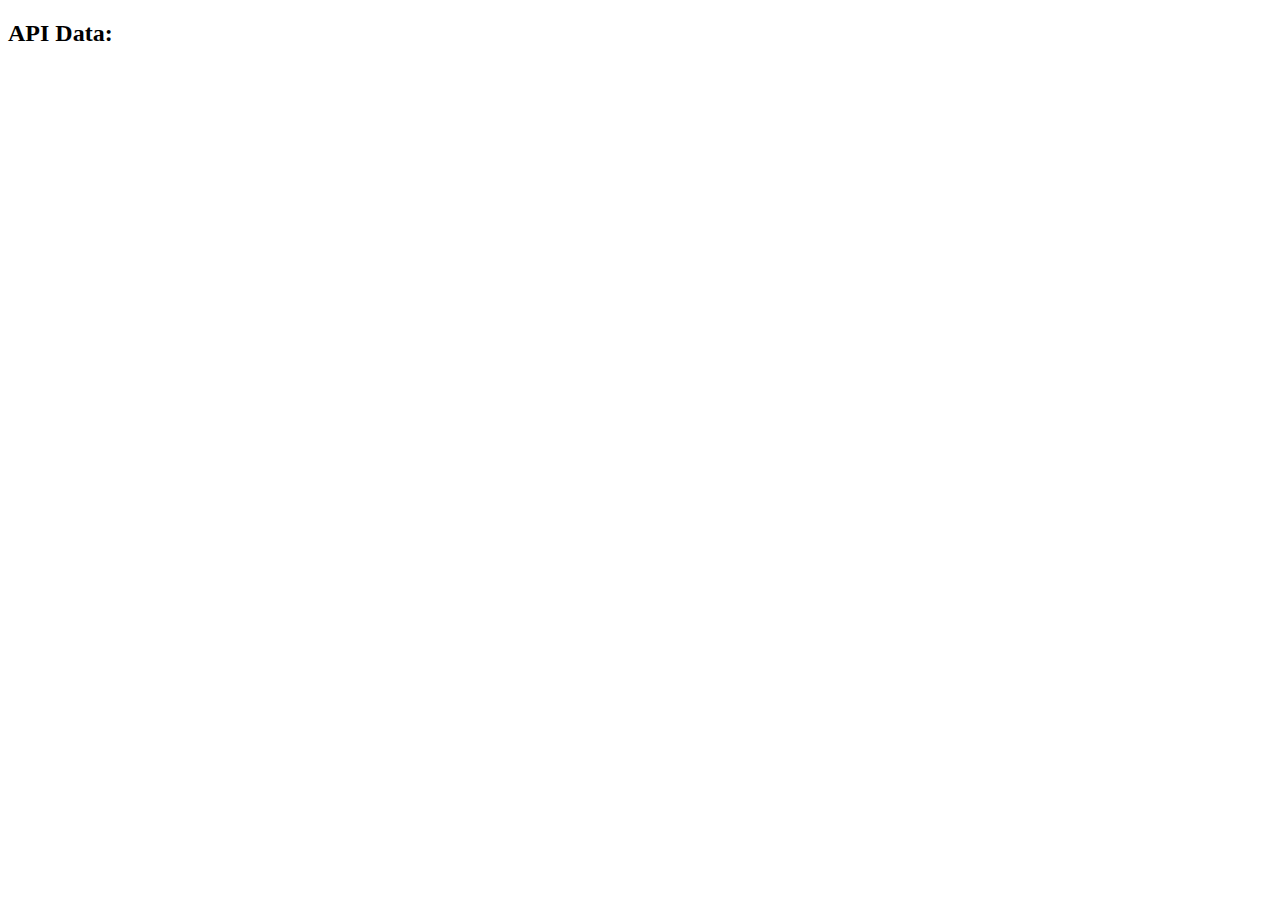
==== fpl.html @ 7d68904f "Add files via upload" ====
<!DOCTYPE html>
<html>
<body>

<h2>API Data:</h2>

<div id="apiData"></div>

<script>

const username = 'UuiQOC3fqrvM6c0uTovc5ITMNoAa0wvqDOJ2tvia';
const password = ''; // password is empty in this case

const url = 'https://api.flightplandatabase.com/';

fetch(url, {
  method: 'GET',
  headers: {
    'Authorization': 'Basic ' + btoa(username + ":" + password)
  }
})
.then(response => response.json())
.then(data => console.log(data))
.catch((error) => {
  console.error('Error:', error);
});

</script>

</body>
</html>
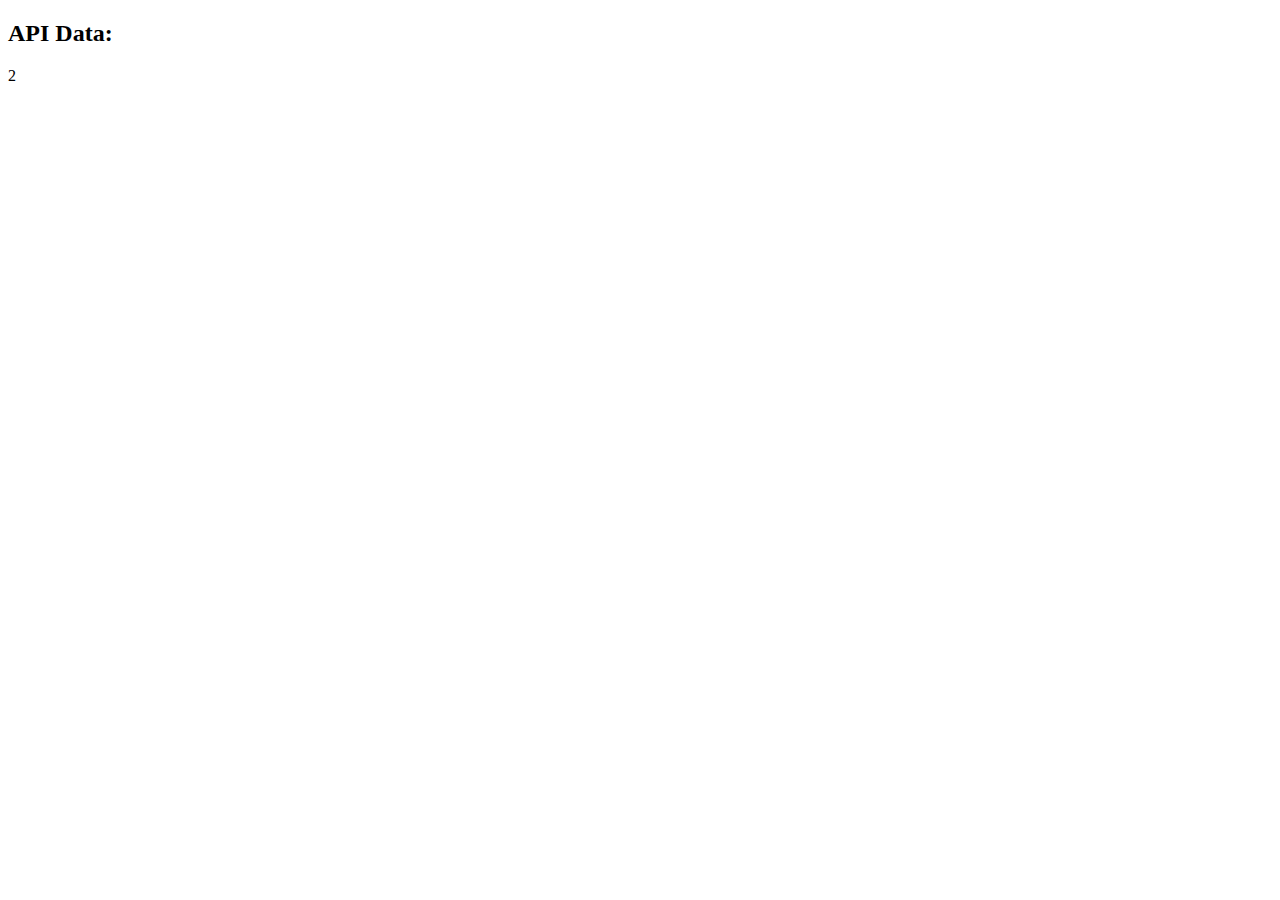
==== commit 1a1fcfb7: "Add files via upload" ====
--- a/fpl.html
+++ b/fpl.html
@@ -3,27 +3,20 @@
 <body>
 
 <h2>API Data:</h2>
+2
 
 <div id="apiData"></div>
 
 <script>
 
-const username = 'UuiQOC3fqrvM6c0uTovc5ITMNoAa0wvqDOJ2tvia';
-const password = ''; // password is empty in this case
+const xhr = new XMLHttpRequest();
+xhr.open('GET', 'https://reqres.in/api/users');
+xhr.onload = function() {
+    console.log(xhr.response)
+}
+xhr.send();
 
-const url = 'https://api.flightplandatabase.com/';
 
-fetch(url, {
-  method: 'GET',
-  headers: {
-    'Authorization': 'Basic ' + btoa(username + ":" + password)
-  }
-})
-.then(response => response.json())
-.then(data => console.log(data))
-.catch((error) => {
-  console.error('Error:', error);
-});
 
 </script>
 
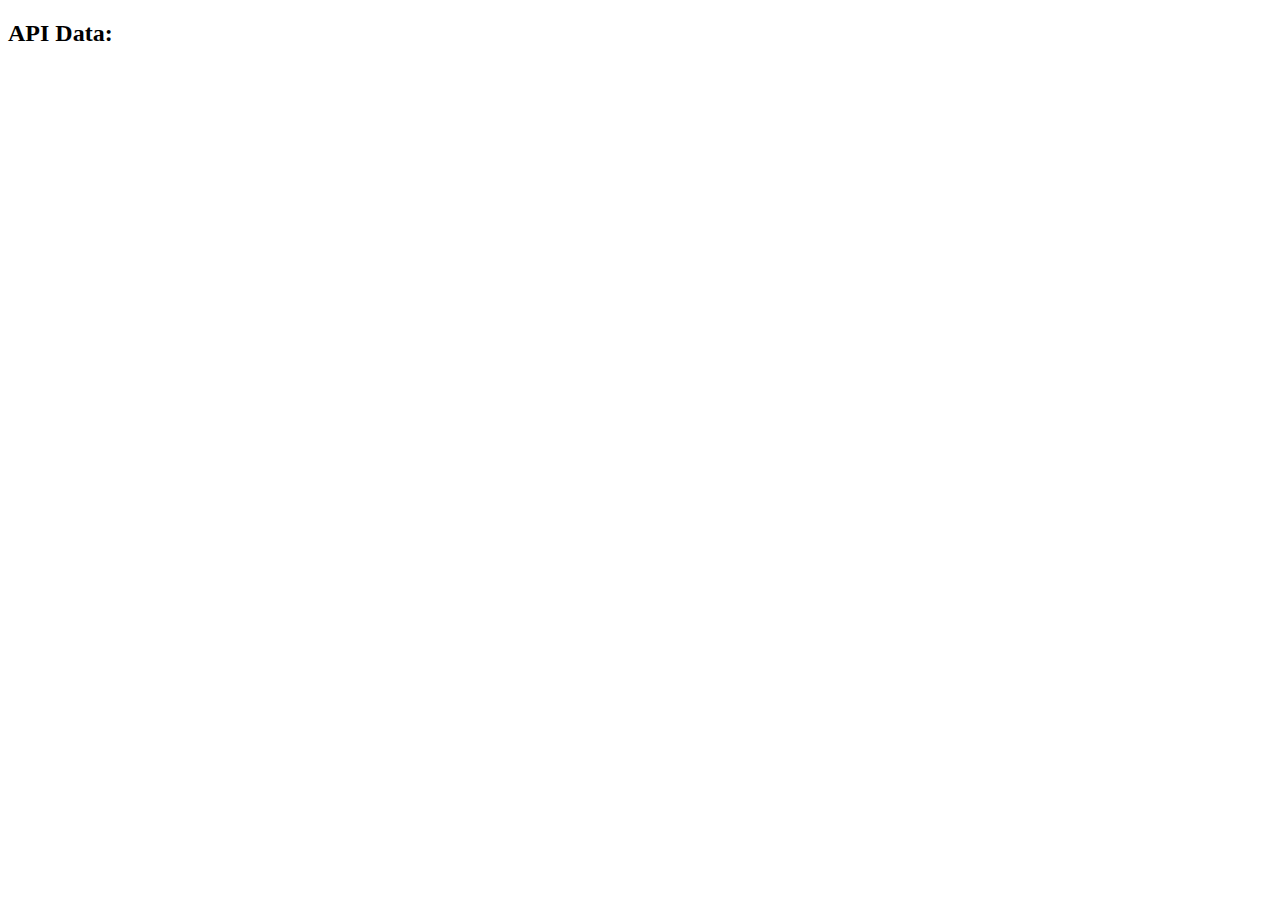
==== commit 7441b75e: "Add files via upload" ====
--- a/fpl.html
+++ b/fpl.html
@@ -3,18 +3,36 @@
 <body>
 
 <h2>API Data:</h2>
-2
+
 
 <div id="apiData"></div>
 
 <script>
 
-const xhr = new XMLHttpRequest();
-xhr.open('GET', 'https://reqres.in/api/users');
-xhr.onload = function() {
-    console.log(xhr.response)
+var depICAO = 'KJFK'
+var arrICAO = 'KIAD'
+    
+
+
+const sendHttpRequest = (method, url, fromICAO, toICAO, username) => {
+    const xhr = new XMLHttpRequest();
+    const newUrl = 'https://corsproxy.io/?' + encodeURIComponent(url);
+    xhr.open(method, newUrl);
+    xhr.setRequestHeader('Content-Type', 'application/json');
+    xhr.setRequestHeader("Authorization", "Basic " + btoa(username));
+    xhr.onload = function() {
+        const data = xhr.response;
+        console.log(data);
+    }
+    const requestData = JSON.stringify({ fromICAO: fromICAO, toICAO: toICAO });
+    xhr.send(requestData);
 }
-xhr.send();
+
+// Example usage:
+const departureICAO = "EHAM"; // Amsterdam Airport Schiphol
+const arrivalICAO = "KJFK";   // John F. Kennedy International Airport
+sendHttpRequest('GET', 'https://api.flightplandatabase.com')
+sendHttpRequest('POST', 'https://api.flightplandatabase.com/auto/generate', departureICAO, arrivalICAO, 'UuiQOC3fqrvM6c0uTovc5ITMNoAa0wvqDOJ2tvia');
 
 
 
@@ -22,3 +40,4 @@
 
 </body>
 </html>
+
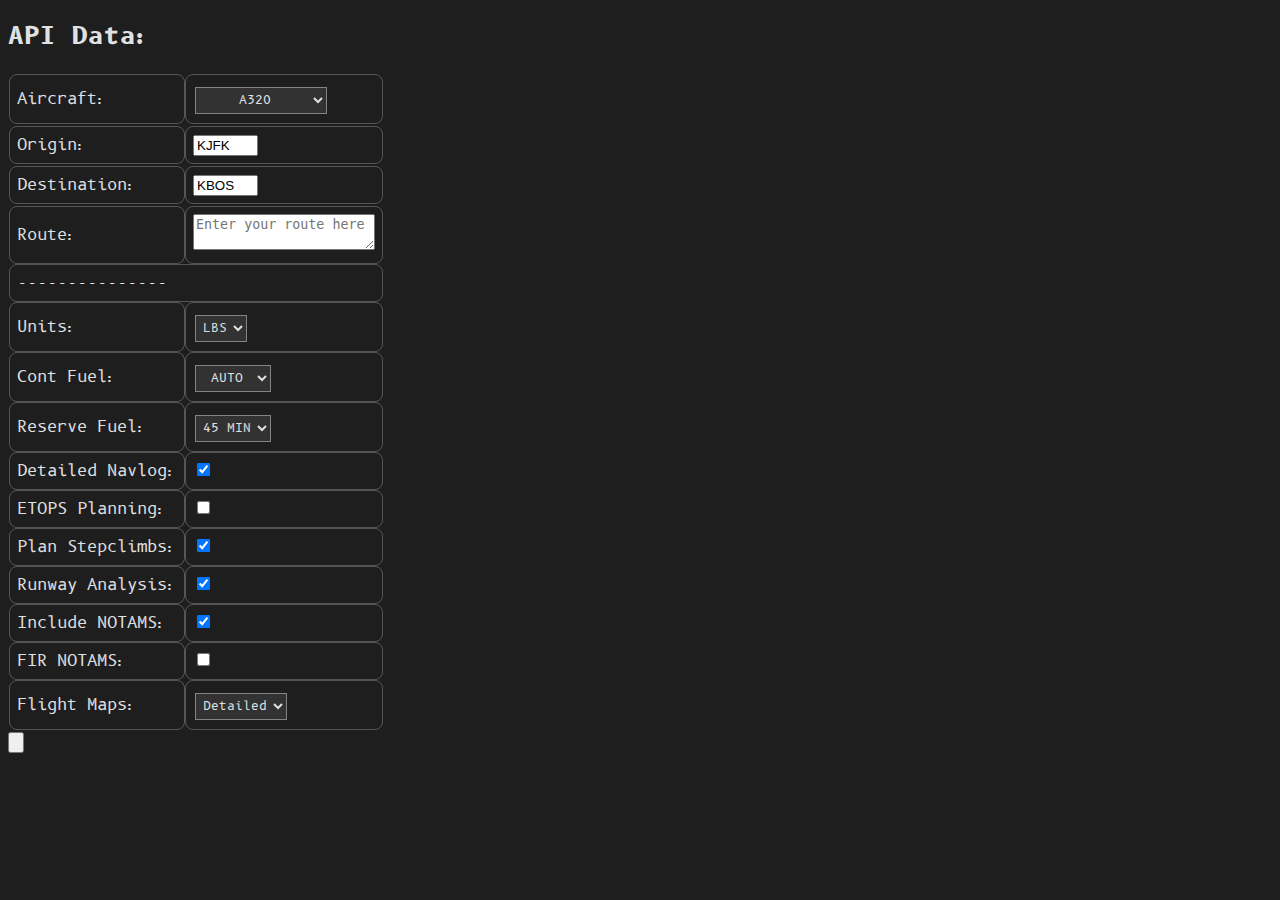
==== commit 8e91c88d: "Add files via upload" ====
--- a/fpl.html
+++ b/fpl.html
@@ -1,42 +1,84 @@
 <!DOCTYPE html>
-<html>
+<html lang="en">
+<head>
+<meta charset="UTF-8">
+<meta name="viewport" content="width=device-width, initial-scale=1.0">
+<link rel="icon" type="image/x-icon" href="/images/flightSmartLogoTransparent.png">
+<title>flightSmart</title>
+<link href='https://fonts.googleapis.com/css?family=B612 Mono' rel='stylesheet'>
+<link rel="stylesheet"  href="mainstyle.css" type="text/css" />
+
+<script type="text/javascript" src="simbrief.apiv1.js"></script>
+
+</head>
 <body>
 
 <h2>API Data:</h2>
 
-
-<div id="apiData"></div>
-
-<script>
-
-var depICAO = 'KJFK'
-var arrICAO = 'KIAD'
-    
-
-
-const sendHttpRequest = (method, url, fromICAO, toICAO, username) => {
-    const xhr = new XMLHttpRequest();
-    const newUrl = 'https://corsproxy.io/?' + encodeURIComponent(url);
-    xhr.open(method, newUrl);
-    xhr.setRequestHeader('Content-Type', 'application/json');
-    xhr.setRequestHeader("Authorization", "Basic " + btoa(username));
-    xhr.onload = function() {
-        const data = xhr.response;
-        console.log(data);
-    }
-    const requestData = JSON.stringify({ fromICAO: fromICAO, toICAO: toICAO });
-    xhr.send(requestData);
-}
-
-// Example usage:
-const departureICAO = "EHAM"; // Amsterdam Airport Schiphol
-const arrivalICAO = "KJFK";   // John F. Kennedy International Airport
-sendHttpRequest('GET', 'https://api.flightplandatabase.com')
-sendHttpRequest('POST', 'https://api.flightplandatabase.com/auto/generate', departureICAO, arrivalICAO, 'UuiQOC3fqrvM6c0uTovc5ITMNoAa0wvqDOJ2tvia');
-
-
-
-</script>
+<form id="sbapiform">
+    <table>
+        <tr>
+            <td>Aircraft:</td>
+            <td><select name="type"><option value="a320">A320</option><option value="b738">B738</option><option value="b744">B744</option><option value="1_1621656314966">User Airframe</option></select></td>
+        <tr>
+        <tr>
+            <td>Origin:</td>
+            <td><input name="orig" size="5" type="text" placeholder="ZZZZ" maxlength="4" value="KJFK"></td>
+        <tr>
+        <tr>
+            <td>Destination:</td>
+            <td><input name="dest" size="5" type="text" placeholder="ZZZZ" maxlength="5" value="KBOS"></td>
+        <tr>
+        <tr>
+            <td>Route:</td>
+            <td><textarea name="route" placeholder="Enter your route here"></textarea></td>
+        </tr>
+        <tr>
+            <td colspan=2>---------------</td>
+        </tr>
+        <tr>
+            <td>Units:</td>
+            <td><select name="units"><option value="KGS">KGS</option><option value="LBS" selected>LBS</option></select></td>
+        </tr>
+        <tr>
+            <td>Cont Fuel: </td>
+            <td><select name="contpct"><option value="auto" selected>AUTO</option><option value="0">0 PCT</option><option value="0.02">2 PCT</option><option value="0.03">3 PCT</option><option value="0.05">5 PCT</option><option value="0.1">10 PCT</option><option value="0.15">15 PCT</option><option value="0.2">20 PCT</option></select></td>
+        </tr>
+        <tr>
+            <td>Reserve Fuel: </td>
+            <td><select name="resvrule"><option value="auto">AUTO</option><option value="0">0 MIN</option><option value="15">15 MIN</option><option value="30">30 MIN</option><option value="45" selected>45 MIN</option><option value="60">60 MIN</option><option value="75">75 MIN</option><option value="90">90 MIN</option></select></td>
+        </tr>	
+        <tr>
+            <td>Detailed Navlog: </td>
+            <td><input type="hidden" name="navlog" value="0"><input type="checkbox" name="navlog" value="1" checked></td>
+        </tr>
+        <tr>
+            <td>ETOPS Planning: </td>
+            <td><input type="hidden" name="etops" value="0"><input type="checkbox" name="etops" value="1"></td>
+        </tr>
+        <tr>
+            <td>Plan Stepclimbs: </td>
+            <td><input type="hidden" name="stepclimbs" value="0"><input type="checkbox" name="stepclimbs" value="1" checked></td>
+        </tr>
+        <tr>
+            <td>Runway Analysis: </td>
+            <td><input type="hidden" name="tlr" value="0"><input type="checkbox" name="tlr" value="1" checked></td>
+        </tr>
+        <tr>
+            <td>Include NOTAMS: </td>
+            <td><input type="hidden" name="notams" value="0"><input type="checkbox" name="notams" value="1" checked></td>
+        </tr>
+        <tr>
+            <td>FIR NOTAMS: </td>
+            <td><input type="hidden" name="firnot" value="0"><input type="checkbox" name="firnot" value="1"></td>
+        </tr>
+        <tr>
+            <td>Flight Maps: </td>
+            <td><select name="maps"><option value="detail">Detailed</option><option value="simple">Simple</option><option value="none">None</option></select></td>
+        </tr>
+    </table>
+    <input type="button" onclick="simbriefsubmit('fploutput');">
+</form>
 
 </body>
 </html>
--- a/mainstyle.css
+++ b/mainstyle.css
@@ -0,0 +1,199 @@
+body {
+  background-color:rgb(30,30,30) ;
+  font-family:'B612 Mono';
+  color:rgb(224,225,226);
+}
+
+button, select {
+  background-color: rgb(50, 50, 50);
+  border: 1px solid rgb(131, 131, 131);
+  color:rgb(224,225,226);
+  padding: 3px;
+  text-align: center;
+  text-decoration: none;
+  display: inline-block;
+  font-size: 12px;
+  font-family:'B612 Mono';
+  margin: 2px;
+  font-size: 12px
+}
+
+button:hover{
+  background-color:rgb(224,225,226);
+  color: rgb(30,30,30)
+}
+button:focus{
+  background-color:rgb(224,225,226);
+  color: rgb(30,30,30)
+}
+
+
+label {
+  font-size: 12px;
+}
+
+input[type=number] {
+  color:rgb(224,225,226);
+  background-color:rgb(50, 50, 50);
+  font-size: 12px;
+  font-family:'B612 Mono';
+  font-size: 12px
+}
+
+select {
+  color:rgb(224,225,226);
+  background-color:rgb(50, 50, 50);
+  margin-top: 5px;
+}
+
+
+
+td {
+  background-color: rgb(30,30,30);
+  padding: 7px;
+  border-radius: 7px;
+  outline: 1px solid rgba(232, 232, 232, 0.275);
+}
+
+tr {
+  padding-bottom: 5px;
+}
+
+.data {
+  color: rgb(100,196,154); 
+  font-size: 12px;
+  font-family:'B612 Mono';
+}
+
+.link,
+.link:link,
+.link:visited {
+  color: rgb(224,225,226); 
+  font-style: italic;
+  text-decoration-line: underline;
+  font-size: 12px;
+  font-family:'B612 Mono';
+}
+
+
+.dataHeader {
+  font-family: Helvetica, sans-serif;
+  font-weight: bold;
+  font-size: 12px;
+}
+
+.myCredit {
+  padding: 15px;
+  font-family: Helvetica, sans-serif;
+  font-size: 12px;
+  color: rgb(224,225,226); 
+
+  text-decoration-line: underline;
+  font-size: 12px;
+}
+
+#versionElement {
+  font-family: Helvetica, sans-serif;
+  font-size: 12px;
+  padding-left: 15px;
+
+  color: rgb(224,225,226); 
+}
+
+.dataHeader, .versionElement {
+  font-family: Helvetica, sans-serif;
+  font-weight: bold;
+  font-size: 12px;
+}
+
+hr {
+  border-color:rgb(224,225,226, 0.5);
+}
+
+
+
+
+.flightData {
+  color:rgb(224,225,226);
+  font-size: 12px;
+  background-color: rgb(30,30,30);
+  border-spacing: 10px;
+
+  border: 1px solid rgb(100, 195, 153);
+
+  width: 600px;
+  margin: auto;
+}
+
+.ldgDIV{
+  width: 560px;
+  
+  border-radius: 0px;
+  background-color: rgb(50, 50, 50);
+
+  padding:10px;
+  outline: 1px dashed rgb(100, 195, 153);
+  margin: auto;
+}
+
+
+.ldgBtton {
+  background-color: rgb(50, 50, 50);
+  border: 1px solid rgb(100, 195, 153);
+  color:rgb(224,225,226);
+  padding: 3px;
+  text-align: center;
+  text-decoration: none;
+  display: inline-block;
+  font-size: 12px;
+  font-family:'B612 Mono';
+  margin: 2px;
+  font-size: 12px
+}
+
+.ldgBtton:hover {
+  color: rgb(50, 50, 50);
+  background-color:rgb(224,225,226);
+}
+
+
+.ldgBttonSelected {
+  background-color: rgba(224,225,226, 1);
+  border: 1px solid rgb(100, 195, 153);
+  color:rgb(50,50,50);
+  padding: 3px;
+  text-align: center;
+  text-decoration: none;
+  display: inline-block;
+  font-size: 12px;
+  font-family:'B612 Mono';
+  margin: 2px;
+  font-size: 12px
+}
+
+
+.WebsiteCredits {
+  text-align: center;
+}
+
+@media screen and (max-width: 600px) {
+  .flightData {
+    width: auto;
+  }
+
+  .ldgDIV{
+    width: 350px;
+    
+    border-radius: 0px;
+    background-color: rgb(50, 50, 50);
+  
+    padding:10px;
+    outline: 1px dashed rgb(100, 195, 153);
+    margin: auto;
+  }
+  
+
+
+}
+
+
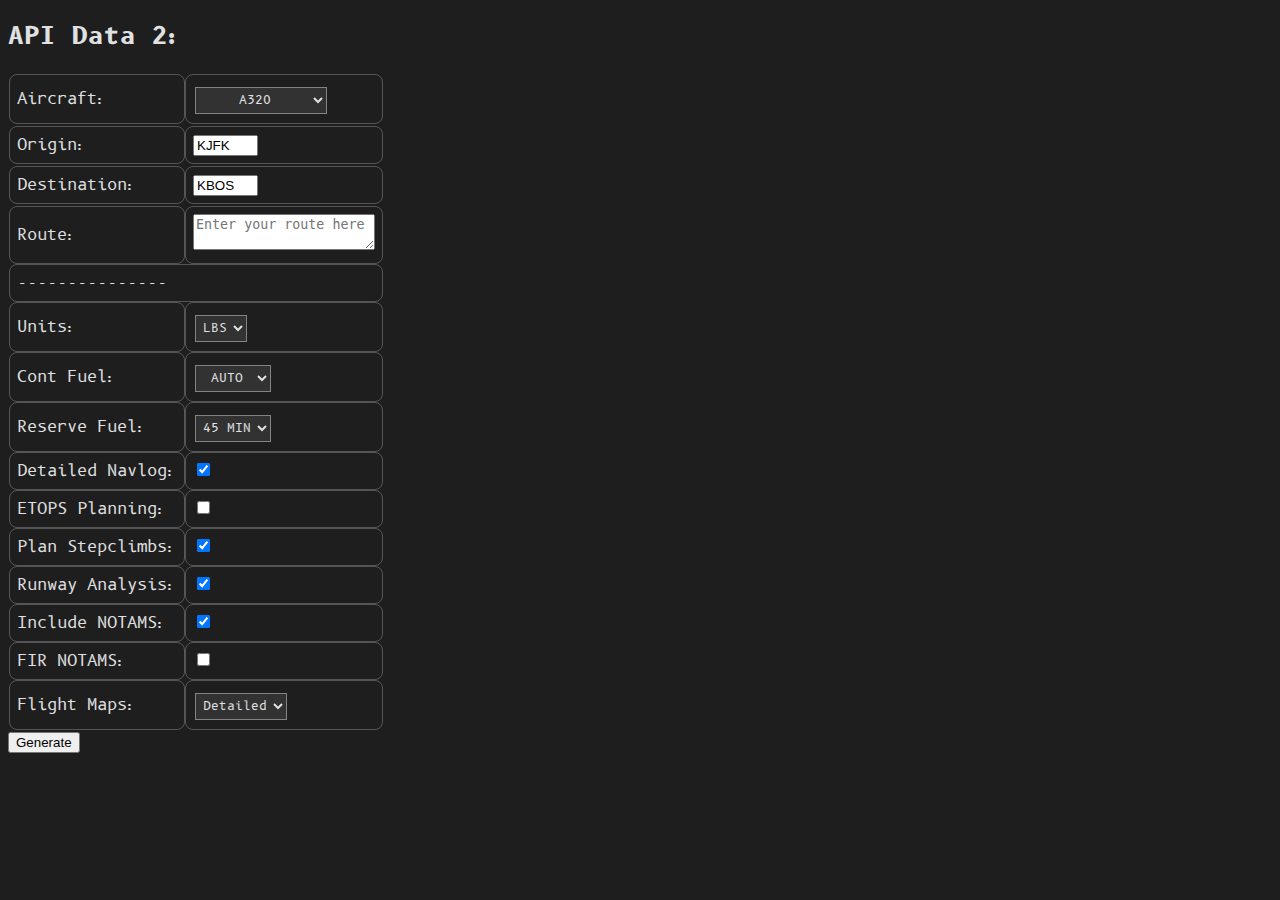
==== commit a6c949ce: "Add files via upload" ====
--- a/fpl.html
+++ b/fpl.html
@@ -8,12 +8,12 @@
 <link href='https://fonts.googleapis.com/css?family=B612 Mono' rel='stylesheet'>
 <link rel="stylesheet"  href="mainstyle.css" type="text/css" />
 
-<script type="text/javascript" src="simbrief.apiv1.js"></script>
+<script type="text/javascript" src="/simbrief.apiv1.js"></script>
 
 </head>
 <body>
 
-<h2>API Data:</h2>
+<h2>API Data 2:</h2>
 
 <form id="sbapiform">
     <table>
@@ -77,7 +77,7 @@
             <td><select name="maps"><option value="detail">Detailed</option><option value="simple">Simple</option><option value="none">None</option></select></td>
         </tr>
     </table>
-    <input type="button" onclick="simbriefsubmit('fploutput');">
+    <input type="button" onclick="simbriefsubmit('fploutput');" value="Generate">
 </form>
 
 </body>
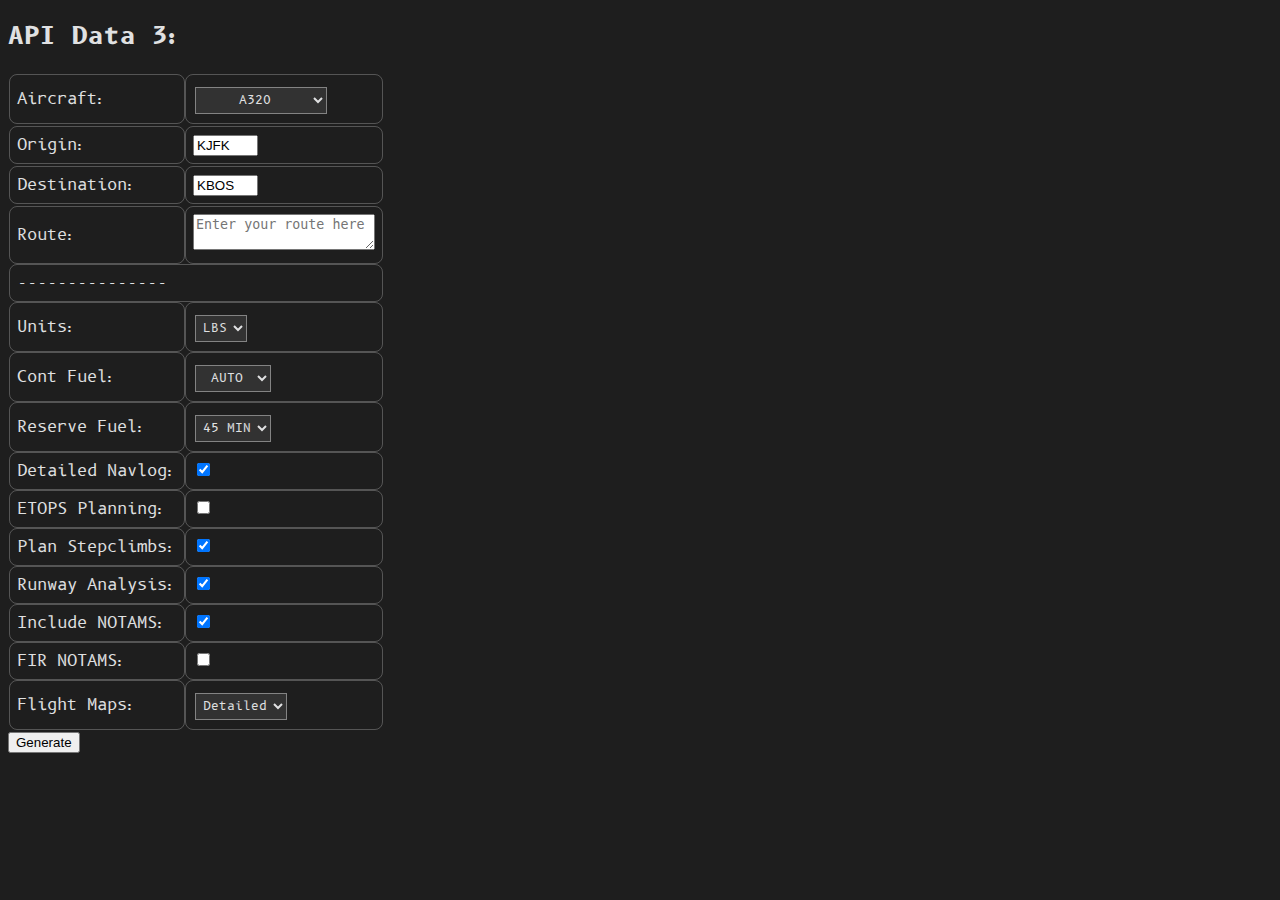
==== commit e89efaeb: "Add files via upload" ====
--- a/fpl.html
+++ b/fpl.html
@@ -13,7 +13,7 @@
 </head>
 <body>
 
-<h2>API Data 2:</h2>
+<h2>API Data 3:</h2>
 
 <form id="sbapiform">
     <table>
@@ -77,7 +77,7 @@
             <td><select name="maps"><option value="detail">Detailed</option><option value="simple">Simple</option><option value="none">None</option></select></td>
         </tr>
     </table>
-    <input type="button" onclick="simbriefsubmit('fploutput');" value="Generate">
+    <input type="button" onclick="simbriefsubmit('https://flightsmart.info/fploutput.html');" value="Generate">
 </form>
 
 </body>
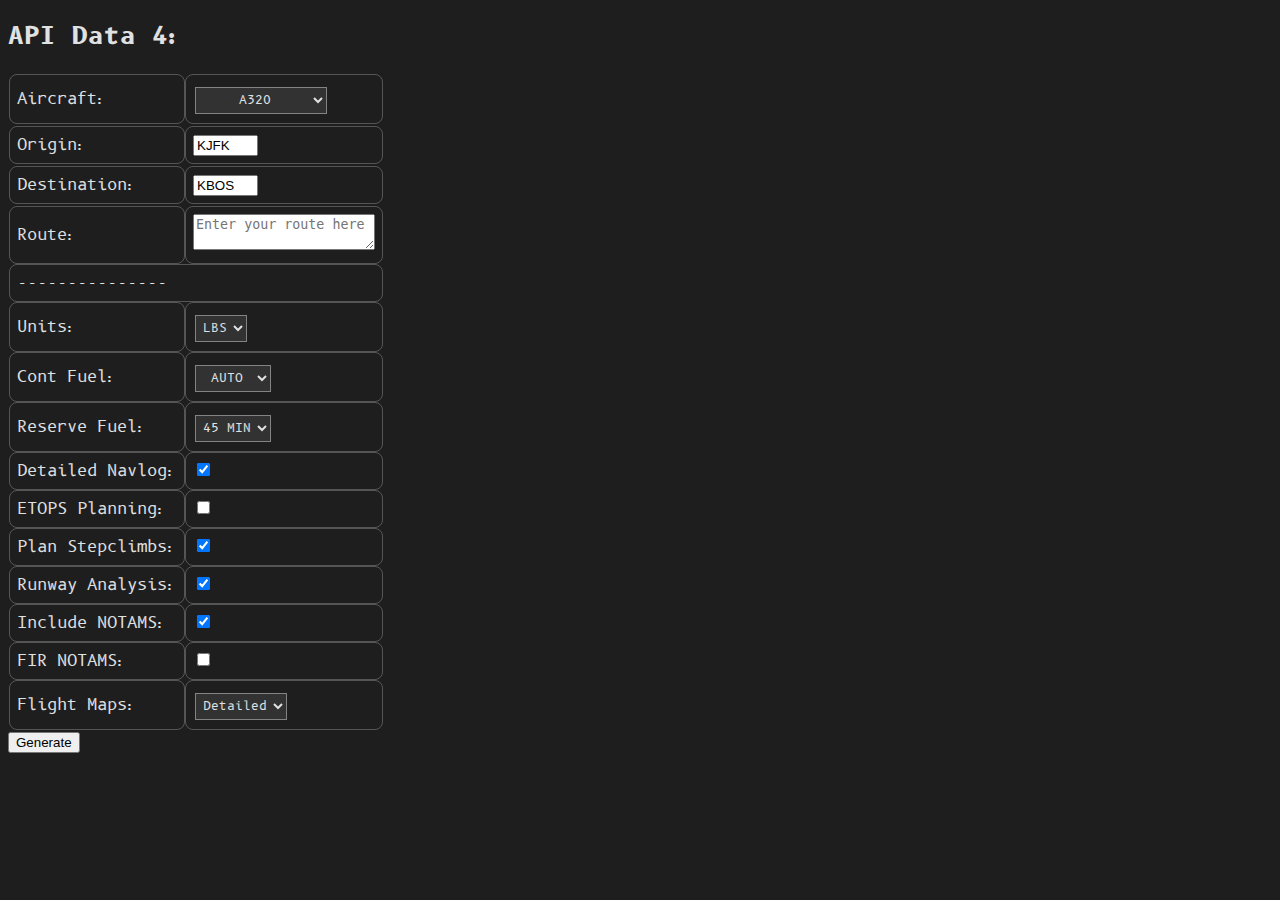
==== commit cbf977d7: "Add files via upload" ====
--- a/fpl.html
+++ b/fpl.html
@@ -13,7 +13,7 @@
 </head>
 <body>
 
-<h2>API Data 3:</h2>
+<h2>API Data 4:</h2>
 
 <form id="sbapiform">
     <table>
@@ -77,7 +77,7 @@
             <td><select name="maps"><option value="detail">Detailed</option><option value="simple">Simple</option><option value="none">None</option></select></td>
         </tr>
     </table>
-    <input type="button" onclick="simbriefsubmit('https://flightsmart.info/fploutput.html');" value="Generate">
+    <input type="button" onclick="simbriefsubmit('demooutput.php');" value="Generate">
 </form>
 
 </body>
